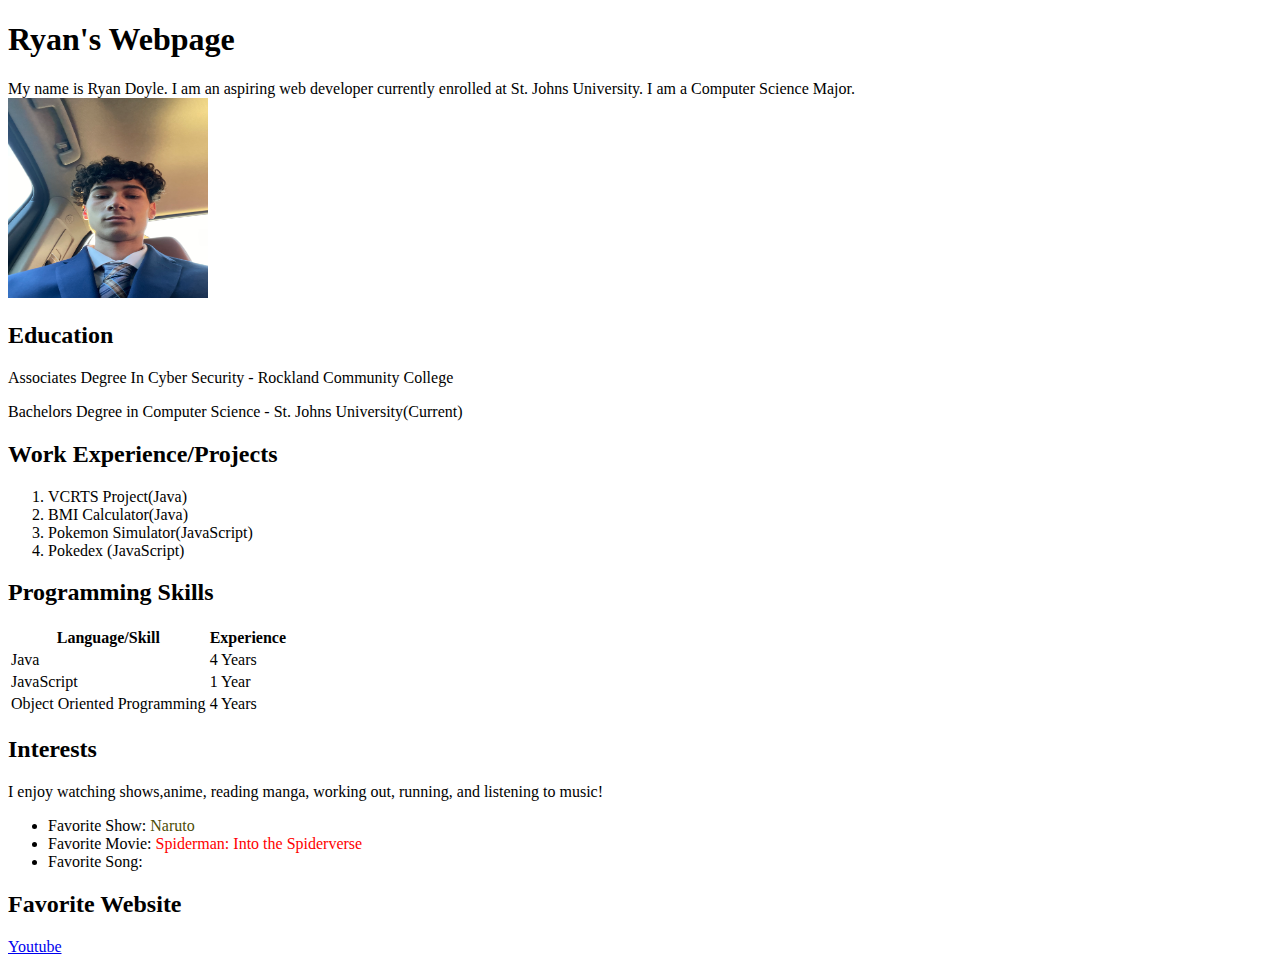
==== index.html @ 272a5b4f "Add files via upload" ====
<!DOCTYPE html>
<html lang="en">
<head>
    <meta charset="UTF-8">
    <meta http-equiv="X-UA-Compatible" content="IE=edge">
    <meta name="viewport" content="width=device-width, initial-scale=1.0">
    <title>Ryan's Page</title>
    <link rel="stylesheet" href="style.css">
</head>
    <body>
        <div>
        <h1>Ryan's Webpage</h1>
        <p>My name is Ryan Doyle. I am an aspiring web developer currently enrolled
            at St. Johns University. I am a Computer Science Major. <br>
            <img src="photo/Photo.jpeg" width="200" height="200">
        </p>
        <h2>Education</h2>
        <p>Associates Degree In Cyber Security - Rockland Community College</p>
        <p>Bachelors Degree in Computer Science - St. Johns University(Current)</p>
        <h2>Work Experience/Projects</h2>
        <ol>
            <li>VCRTS Project(Java)</li>
            <li>BMI Calculator(Java)</li>
            <li>Pokemon Simulator(JavaScript)</li>
            <li>Pokedex (JavaScript)</li>
            </ol>
        <h2>Programming Skills</h2>
            <table>
                <tr>
                <th>Language/Skill</th>
                <th>Experience</th>
            </tr>
            <tr>
                <td>Java</td>
                <td>4 Years</td>
            </tr>
            <tr>
                <td>JavaScript</td>
                <td>1 Year</td>
            </tr>
            <tr>
               <td>Object Oriented Programming</td> 
               <td>4 Years</td>
            </tr>
            </table>
        <h2>Interests</h2>
        <p>I enjoy watching shows,anime, reading manga, working out, running, and listening to music!</p>
        <ul>
            <li>Favorite Show: <span style="color: rgb(77, 77, 4)"> Naruto </span></li>
            <li>Favorite Movie: <span style="color: red">Spiderman: Into the Spiderverse</span></li>
            <li>Favorite Song: </li>
        </ul>
        <h2>Favorite Website</h2>
        <a href="https://www.youtube.com">Youtube</a> 
    </div>
    </body>
<script src="hi.js"></script>
</html>
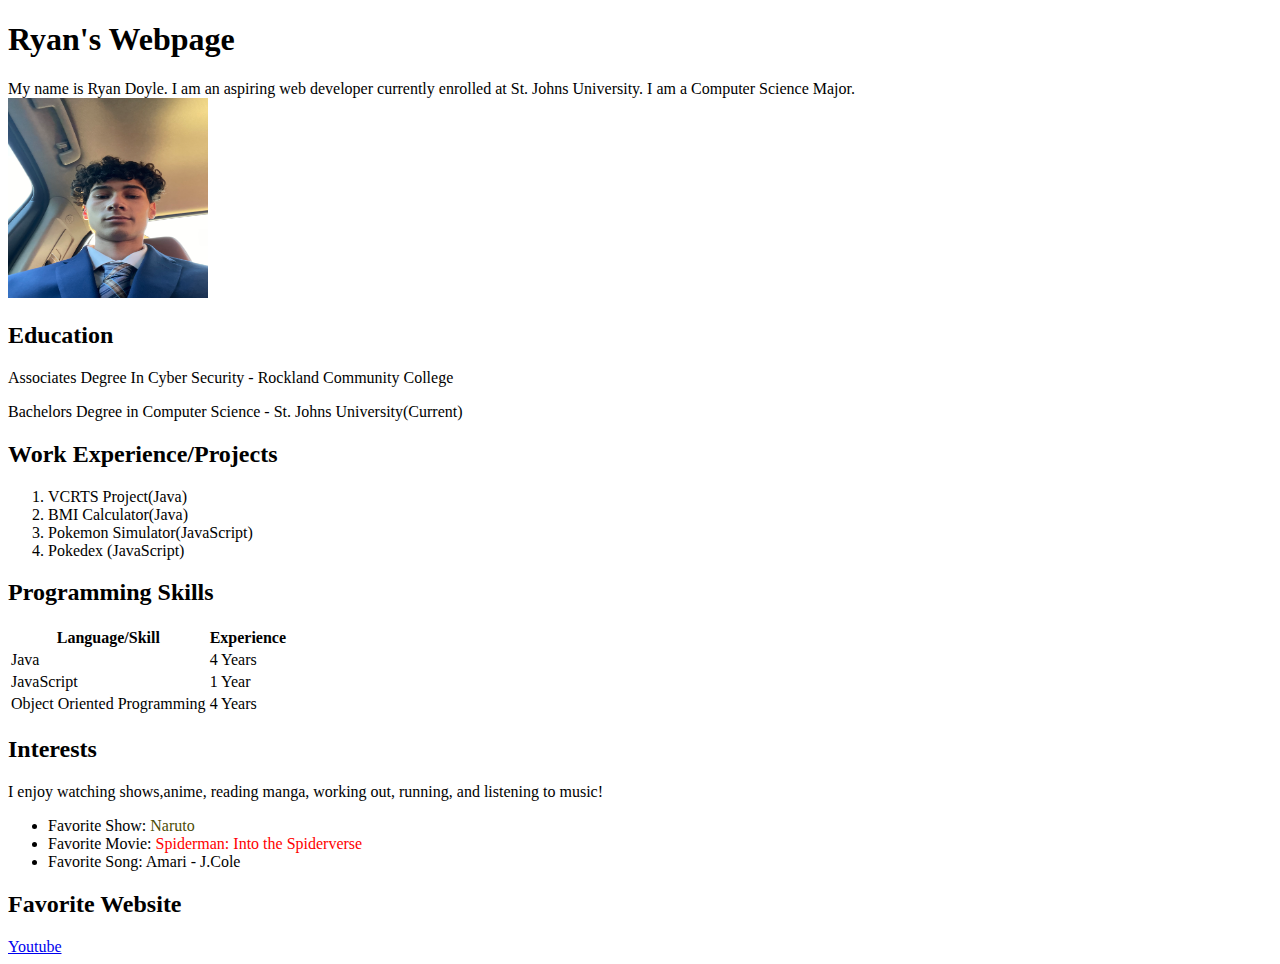
==== commit 9538015d: "Add files via upload" ====
--- a/index.html
+++ b/index.html
@@ -9,10 +9,11 @@
 </head>
     <body>
         <div>
-        <h1>Ryan's Webpage</h1>
+        <h1 id="myheading">Ryan's Webpage</h1>
         <p>My name is Ryan Doyle. I am an aspiring web developer currently enrolled
             at St. Johns University. I am a Computer Science Major. <br>
             <img src="photo/Photo.jpeg" width="200" height="200">
+        </div>
         </p>
         <h2>Education</h2>
         <p>Associates Degree In Cyber Security - Rockland Community College</p>
@@ -48,11 +49,10 @@
         <ul>
             <li>Favorite Show: <span style="color: rgb(77, 77, 4)"> Naruto </span></li>
             <li>Favorite Movie: <span style="color: red">Spiderman: Into the Spiderverse</span></li>
-            <li>Favorite Song: </li>
+            <li>Favorite Song: Amari - J.Cole </li>
         </ul>
         <h2>Favorite Website</h2>
         <a href="https://www.youtube.com">Youtube</a> 
-    </div>
     </body>
 <script src="hi.js"></script>
 </html>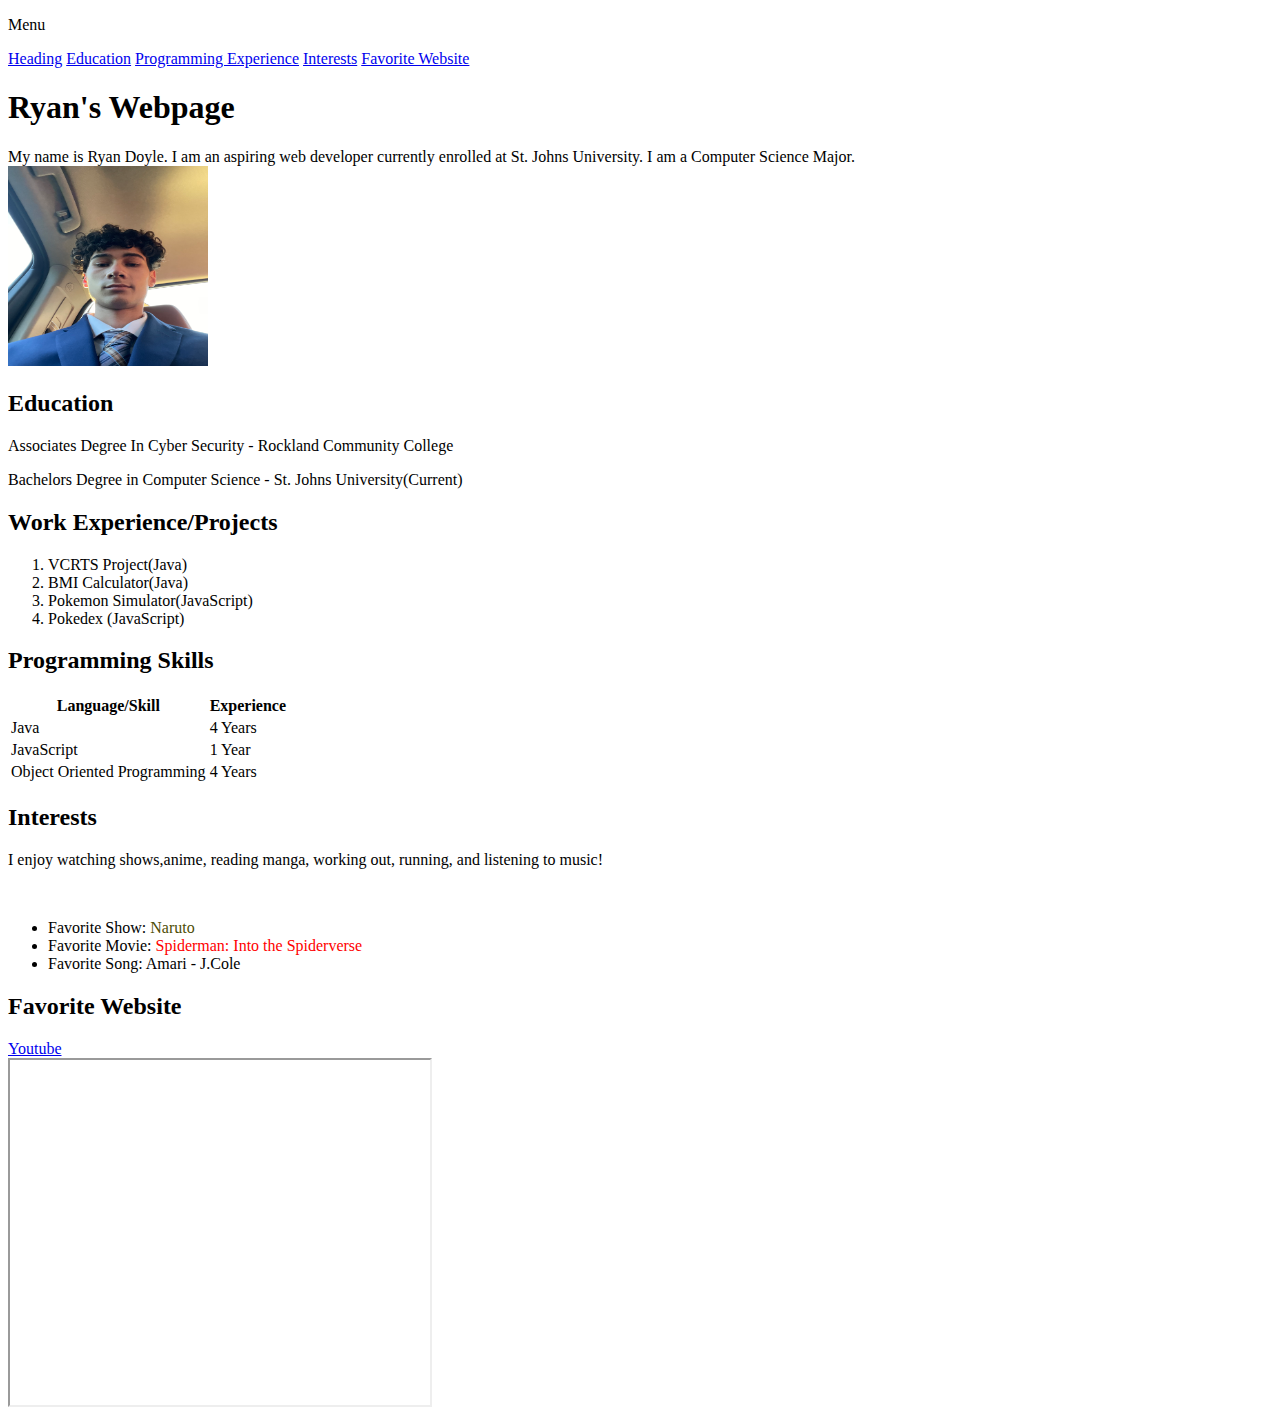
==== commit cd75e74d: "Add files via upload" ====
--- a/index.html
+++ b/index.html
@@ -8,14 +8,20 @@
     <link rel="stylesheet" href="style.css">
 </head>
     <body>
+        <p>Menu</p>
+        <a href="#section1">Heading</a>
+        <a href="#section2">Education</a>
+        <a href="#section3">Programming Experience</a>
+        <a href="#section4">Interests</a>
+        <a href="#section4">Favorite Website</a>
         <div>
-        <h1 id="myheading">Ryan's Webpage</h1>
+        <h1 id="section1">Ryan's Webpage</h1>
         <p>My name is Ryan Doyle. I am an aspiring web developer currently enrolled
             at St. Johns University. I am a Computer Science Major. <br>
             <img src="photo/Photo.jpeg" width="200" height="200">
         </div>
         </p>
-        <h2>Education</h2>
+        <h2 id="section2">Education</h2>
         <p>Associates Degree In Cyber Security - Rockland Community College</p>
         <p>Bachelors Degree in Computer Science - St. Johns University(Current)</p>
         <h2>Work Experience/Projects</h2>
@@ -25,7 +31,7 @@
             <li>Pokemon Simulator(JavaScript)</li>
             <li>Pokedex (JavaScript)</li>
             </ol>
-        <h2>Programming Skills</h2>
+        <h2 id="section3">Programming Skills</h2>
             <table>
                 <tr>
                 <th>Language/Skill</th>
@@ -44,15 +50,19 @@
                <td>4 Years</td>
             </tr>
             </table>
-        <h2>Interests</h2>
+        <h2 id="section4">Interests</h2>
         <p>I enjoy watching shows,anime, reading manga, working out, running, and listening to music!</p>
+        <img src="https://preview.redd.it/f7xyu8bdfng61.jpg?width=225&format=pjpg&auto=webp&v=enabled&s=6a0a4449c6ad22ac977908c1bae0ab60fc61ade9" alt="">
         <ul>
             <li>Favorite Show: <span style="color: rgb(77, 77, 4)"> Naruto </span></li>
             <li>Favorite Movie: <span style="color: red">Spiderman: Into the Spiderverse</span></li>
             <li>Favorite Song: Amari - J.Cole </li>
         </ul>
-        <h2>Favorite Website</h2>
-        <a href="https://www.youtube.com">Youtube</a> 
+        <h2 id="section5">Favorite Website</h2>
+        <a href="https://www.youtube.com">Youtube</a> <br>
+        <iframe width="420" height="345" src="https://www.youtube.com/embed/8SJSS_CB6jE">
+        </iframe>
+        
     </body>
 <script src="hi.js"></script>
 </html>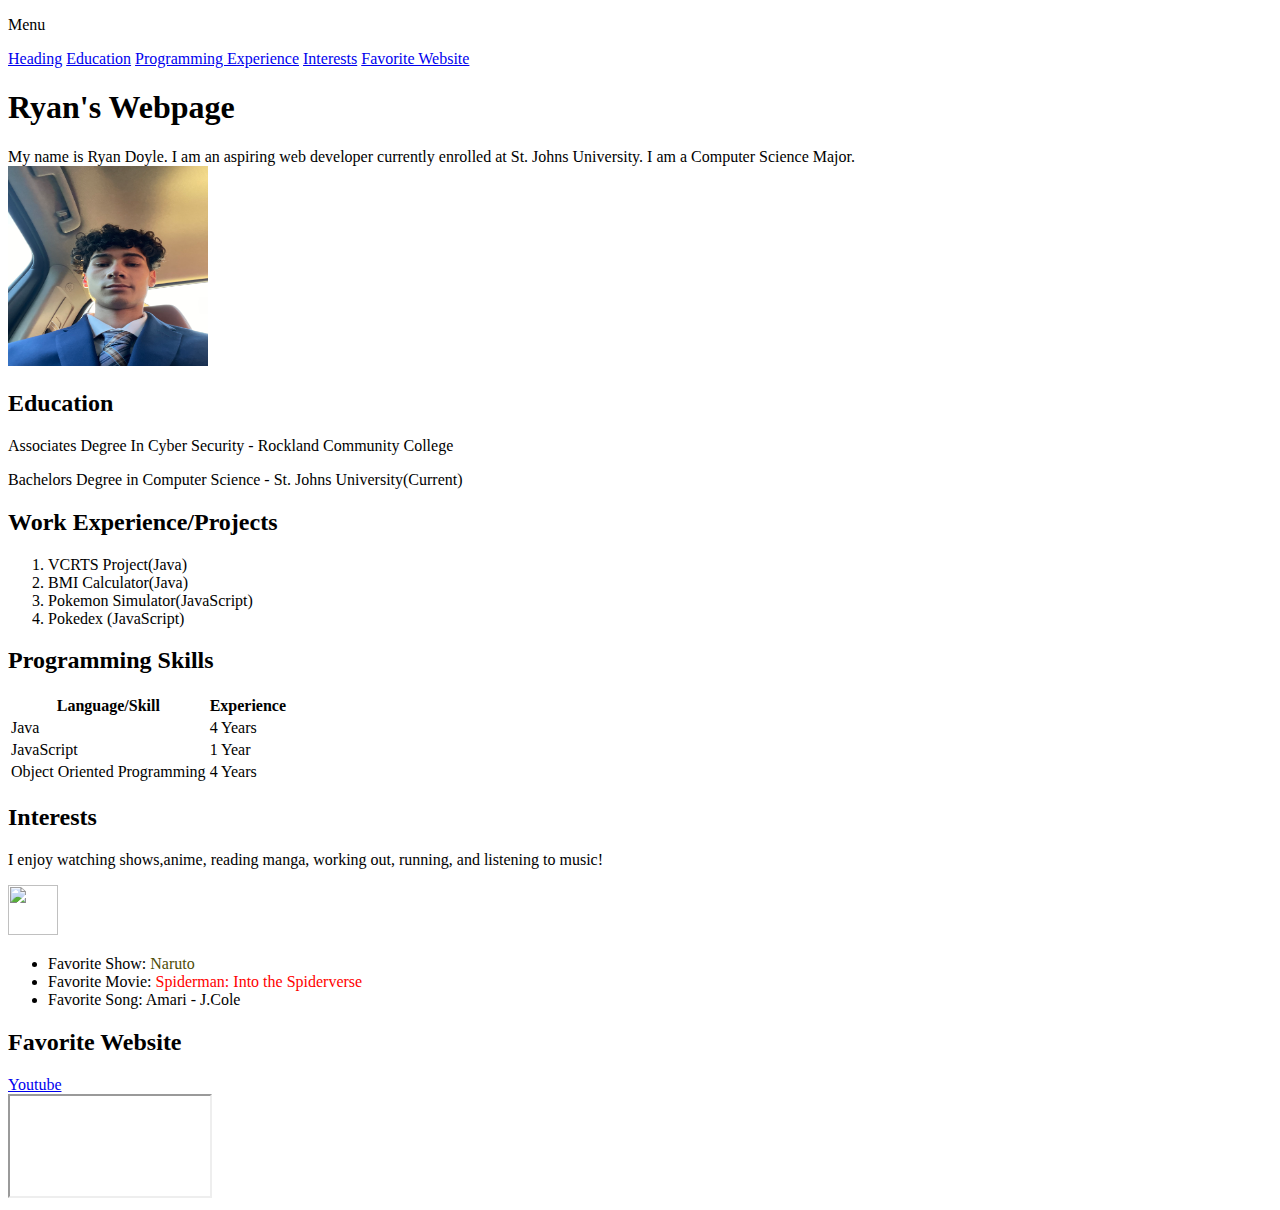
==== commit a75f34d5: "Add files via upload" ====
--- a/index.html
+++ b/index.html
@@ -8,12 +8,14 @@
     <link rel="stylesheet" href="style.css">
 </head>
     <body>
+        <div>
         <p>Menu</p>
         <a href="#section1">Heading</a>
         <a href="#section2">Education</a>
         <a href="#section3">Programming Experience</a>
         <a href="#section4">Interests</a>
         <a href="#section4">Favorite Website</a>
+    </div>
         <div>
         <h1 id="section1">Ryan's Webpage</h1>
         <p>My name is Ryan Doyle. I am an aspiring web developer currently enrolled
@@ -21,6 +23,7 @@
             <img src="photo/Photo.jpeg" width="200" height="200">
         </div>
         </p>
+        <div>
         <h2 id="section2">Education</h2>
         <p>Associates Degree In Cyber Security - Rockland Community College</p>
         <p>Bachelors Degree in Computer Science - St. Johns University(Current)</p>
@@ -31,6 +34,8 @@
             <li>Pokemon Simulator(JavaScript)</li>
             <li>Pokedex (JavaScript)</li>
             </ol>
+        </div>
+        <div>
         <h2 id="section3">Programming Skills</h2>
             <table>
                 <tr>
@@ -50,19 +55,23 @@
                <td>4 Years</td>
             </tr>
             </table>
+        </div>
+        <div>
         <h2 id="section4">Interests</h2>
         <p>I enjoy watching shows,anime, reading manga, working out, running, and listening to music!</p>
-        <img src="https://preview.redd.it/f7xyu8bdfng61.jpg?width=225&format=pjpg&auto=webp&v=enabled&s=6a0a4449c6ad22ac977908c1bae0ab60fc61ade9" alt="">
+        <img src="https://preview.redd.it/f7xyu8bdfng61.jpg?width=225&format=pjpg&auto=webp&v=enabled&s=6a0a4449c6ad22ac977908c1bae0ab60fc61ade9" alt="" width="50px" height="50px">
         <ul>
             <li>Favorite Show: <span style="color: rgb(77, 77, 4)"> Naruto </span></li>
             <li>Favorite Movie: <span style="color: red">Spiderman: Into the Spiderverse</span></li>
             <li>Favorite Song: Amari - J.Cole </li>
         </ul>
+    </div>
+    <div>
         <h2 id="section5">Favorite Website</h2>
         <a href="https://www.youtube.com">Youtube</a> <br>
-        <iframe width="420" height="345" src="https://www.youtube.com/embed/8SJSS_CB6jE">
+        <iframe width="200" height="100" src="https://www.youtube.com/embed/8SJSS_CB6jE">
         </iframe>
-        
+    </div>
     </body>
 <script src="hi.js"></script>
 </html>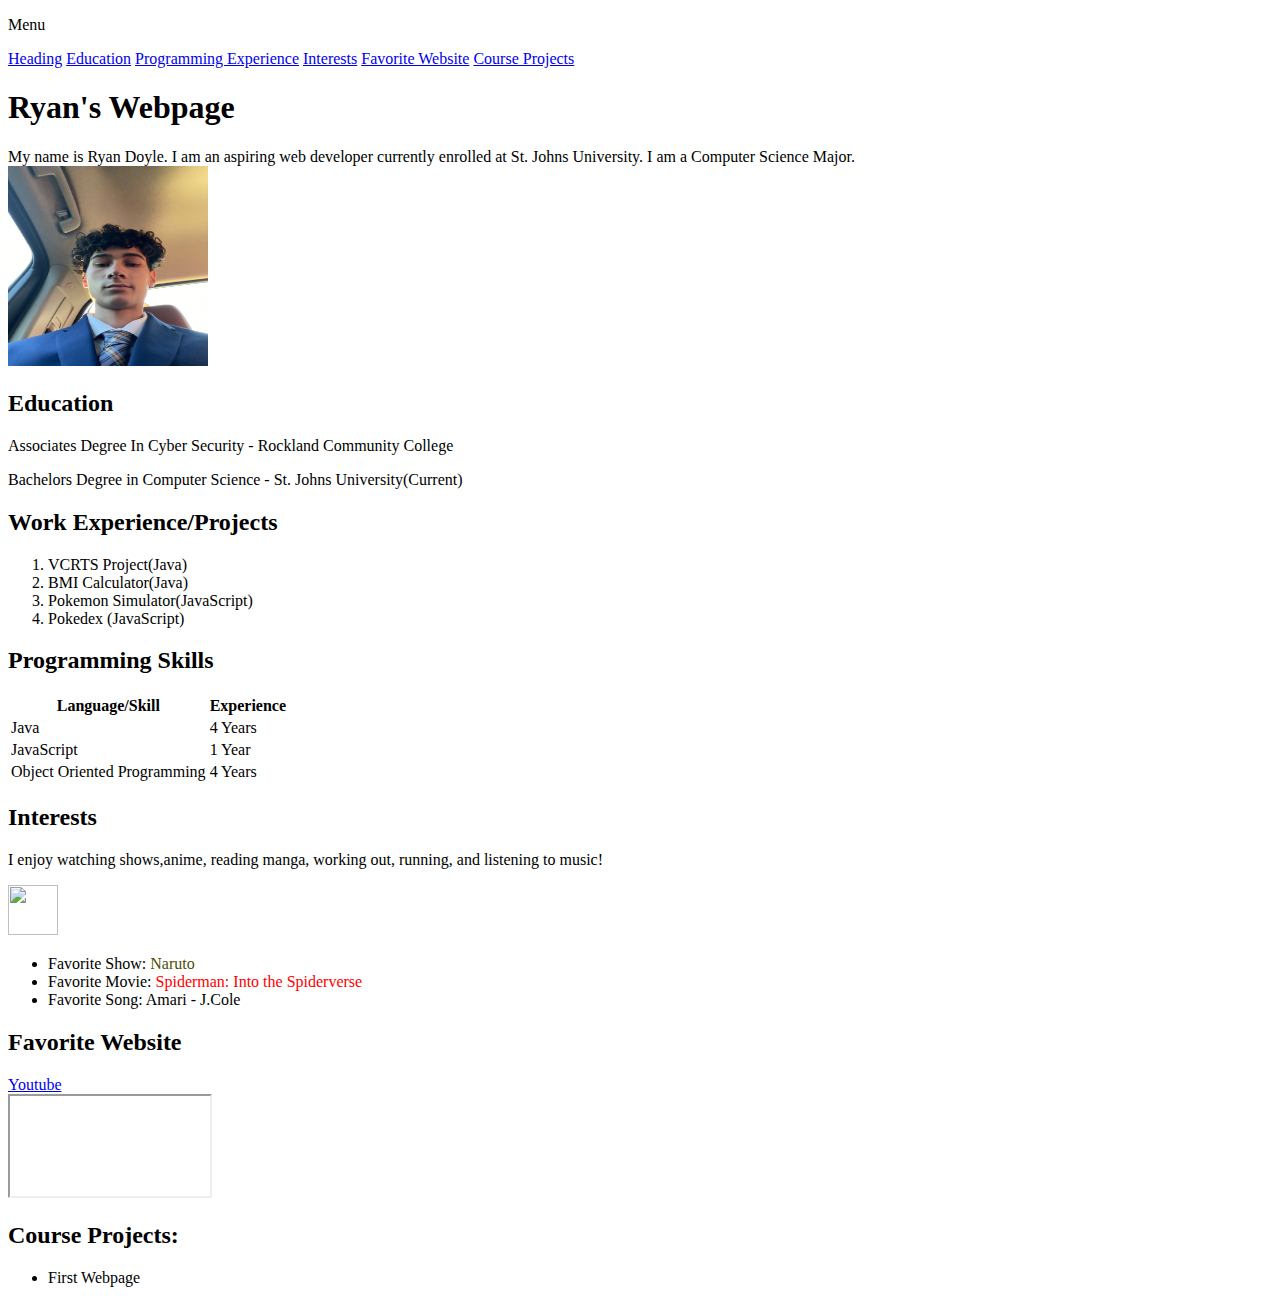
==== commit eff9564c: "Add files via upload" ====
--- a/index.html
+++ b/index.html
@@ -14,7 +14,8 @@
         <a href="#section2">Education</a>
         <a href="#section3">Programming Experience</a>
         <a href="#section4">Interests</a>
-        <a href="#section4">Favorite Website</a>
+        <a href="#section5">Favorite Website</a>
+        <a href="#section6">Course Projects</a>
     </div>
         <div>
         <h1 id="section1">Ryan's Webpage</h1>
@@ -69,8 +70,14 @@
     <div>
         <h2 id="section5">Favorite Website</h2>
         <a href="https://www.youtube.com">Youtube</a> <br>
-        <iframe width="200" height="100" src="https://www.youtube.com/embed/8SJSS_CB6jE">
+        <iframe width="200" height="100" src="https://www.youtube.com/embed/zVgKnfN9i34">
         </iframe>
+    </div>
+    <div>
+        <h2 id="section6">Course Projects:</h2>
+        <ul>
+            <li>First Webpage</li>
+        </ul>
     </div>
     </body>
 <script src="hi.js"></script>
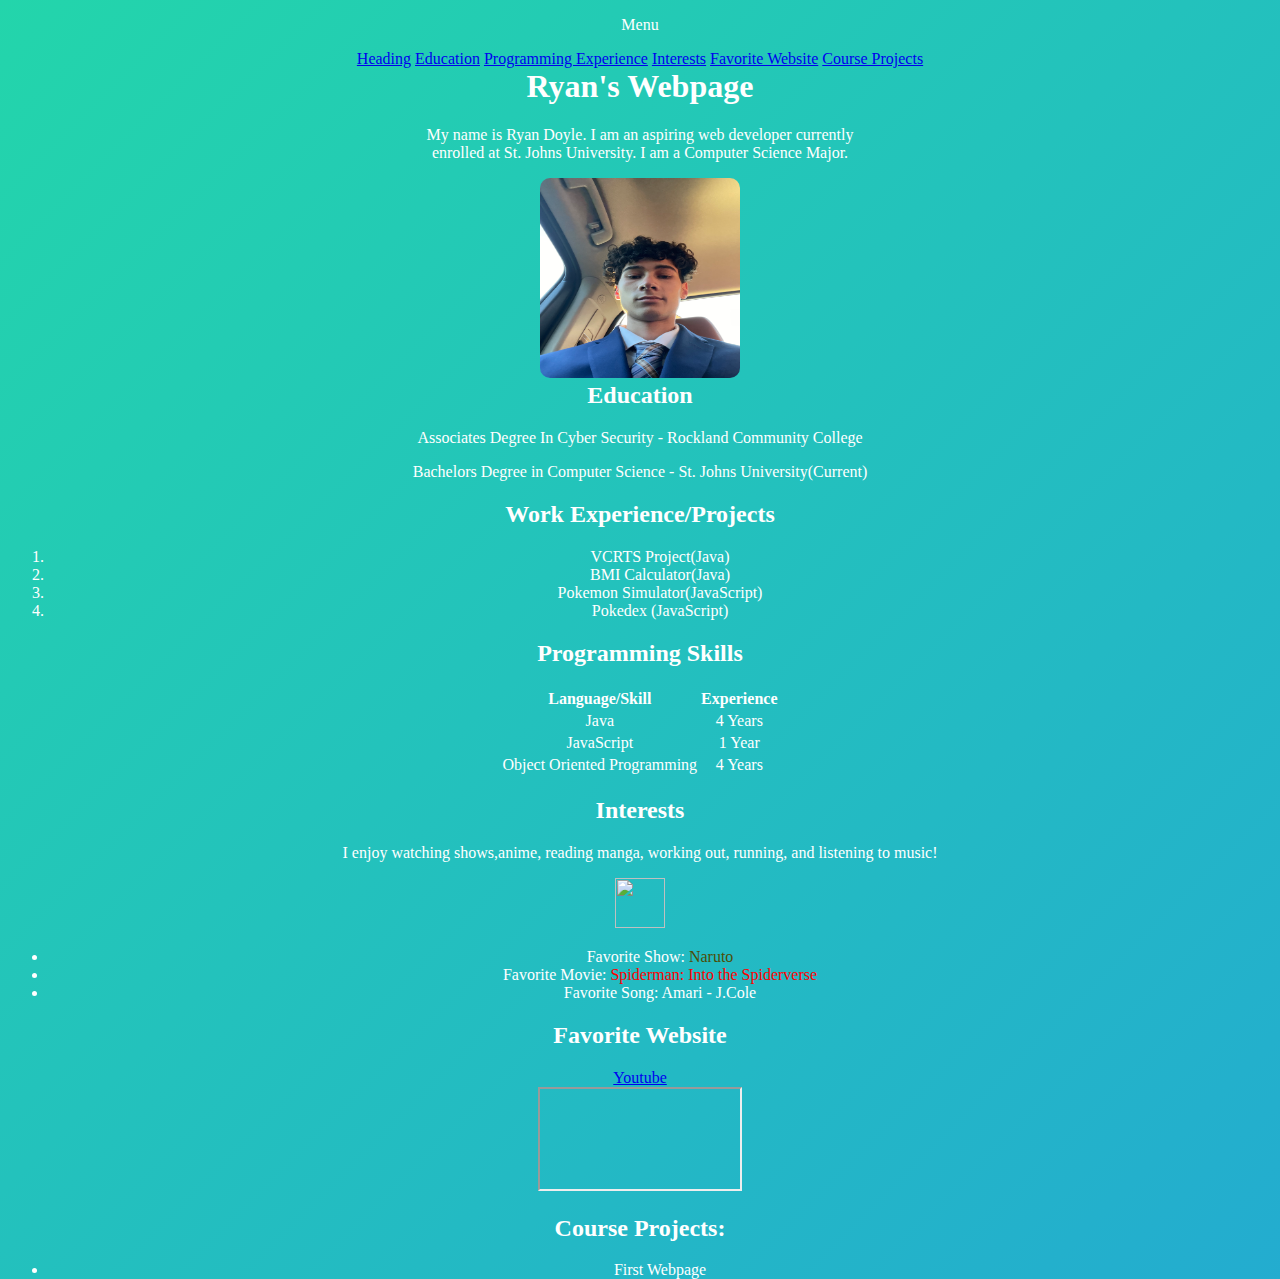
==== commit fad54905: "Add files via upload" ====
--- a/index.html
+++ b/index.html
@@ -6,9 +6,11 @@
     <meta name="viewport" content="width=device-width, initial-scale=1.0">
     <title>Ryan's Page</title>
     <link rel="stylesheet" href="style.css">
+    <link rel="stylesheet" href="mobile.css">
 </head>
     <body>
-        <div>
+    <div class="containter">
+        <div class="section0">
         <p>Menu</p>
         <a href="#section1">Heading</a>
         <a href="#section2">Education</a>
@@ -17,13 +19,14 @@
         <a href="#section5">Favorite Website</a>
         <a href="#section6">Course Projects</a>
     </div>
-        <div>
+        <div class="Header">
         <h1 id="section1">Ryan's Webpage</h1>
-        <p>My name is Ryan Doyle. I am an aspiring web developer currently enrolled
+        <p id="intro">My name is Ryan Doyle. I am an aspiring web developer currently <br> enrolled
             at St. Johns University. I am a Computer Science Major. <br>
-            <img src="photo/Photo.jpeg" width="200" height="200">
+        </p>
+        <img src="photo/Photo.jpeg" id="pfp" width="200" height="200">
         </div>
-        </p>
+        
         <div>
         <h2 id="section2">Education</h2>
         <p>Associates Degree In Cyber Security - Rockland Community College</p>
@@ -38,7 +41,7 @@
         </div>
         <div>
         <h2 id="section3">Programming Skills</h2>
-            <table>
+            <table id="table">
                 <tr>
                 <th>Language/Skill</th>
                 <th>Experience</th>
@@ -79,6 +82,7 @@
             <li>First Webpage</li>
         </ul>
     </div>
+</div>
     </body>
 <script src="hi.js"></script>
 </html>--- a/style.css
+++ b/style.css
@@ -0,0 +1,62 @@
+@keyframes gradient {
+	0% {
+		background-position: 0% 50%;
+	}
+	50% {
+		background-position: 100% 50%;
+	}
+	100% {
+		background-position: 0% 50%;
+	}
+}
+.col-1 {width: 8.33%;}
+.col-2 {width: 16.66%;}
+.col-3 {width: 25%;}
+.col-4 {width: 33.33%;}
+.col-5 {width: 41.66%;}
+.col-6 {width: 50%;}
+.col-7 {width: 58.33%;}
+.col-8 {width: 66.66%;}
+.col-9 {width: 75%;}
+.col-10 {width: 83.33%;}
+.col-11 {width: 91.66%;}
+.col-12 {width: 100%;}
+
+  
+body {
+	background: linear-gradient(-45deg, #ee7752, #e73c7e, #23a6d5, #23d5ab);
+	background-size: 400% 400%;
+	animation: gradient 15s ease infinite;
+	height: 100vh;
+}
+
+.containter{
+    color: white;
+    text-align: center;
+}
+#section1{
+    margin-left: 0%;
+    margin-top: 0%;
+}
+#intro{
+    margin-left: 0%;
+}
+#pfp{
+    margin-top: 0%;
+    margin-left: 0%;
+    border-radius: 10px;
+}
+.section0{
+
+}
+#section2{
+    margin-left: 0%;
+    margin-top: 0%;
+    padding-left: 0%;
+    padding-top: 0%;
+    left: 0px;
+}
+#table{
+    margin-left: auto;
+    margin-right: auto;
+}--- a/mobile.css
+++ b/mobile.css
@@ -0,0 +1,54 @@
+@keyframes gradient {
+	0% {
+		background-position: 0% 50%;
+	}
+	50% {
+		background-position: 100% 50%;
+	}
+	100% {
+		background-position: 0% 50%;
+	}
+}
+@media only screen and (max-width: 768px) {
+    /* For mobile phones: */
+    [class*="col-"] {
+      width: 100%;
+    }
+  }
+body {
+	background: linear-gradient(-45deg, #ee7752, #e73c7e, #23a6d5, #23d5ab);
+	background-size: 400% 400%;
+	animation: gradient 15s ease infinite;
+	height: 100vh;
+}
+
+.containter{
+    color: white;
+    text-align: center;
+}
+#section1{
+    margin-left: 0%;
+    margin-top: 0%;
+}
+#intro{
+    margin-left: 0%;
+}
+#pfp{
+    margin-top: 0%;
+    margin-left: 0%;
+    border-radius: 10px;
+}
+.section0{
+
+}
+#section2{
+    margin-left: 0%;
+    margin-top: 0%;
+    padding-left: 0%;
+    padding-top: 0%;
+    left: 0px;
+}
+#table{
+    margin-left: auto;
+    margin-right: auto;
+}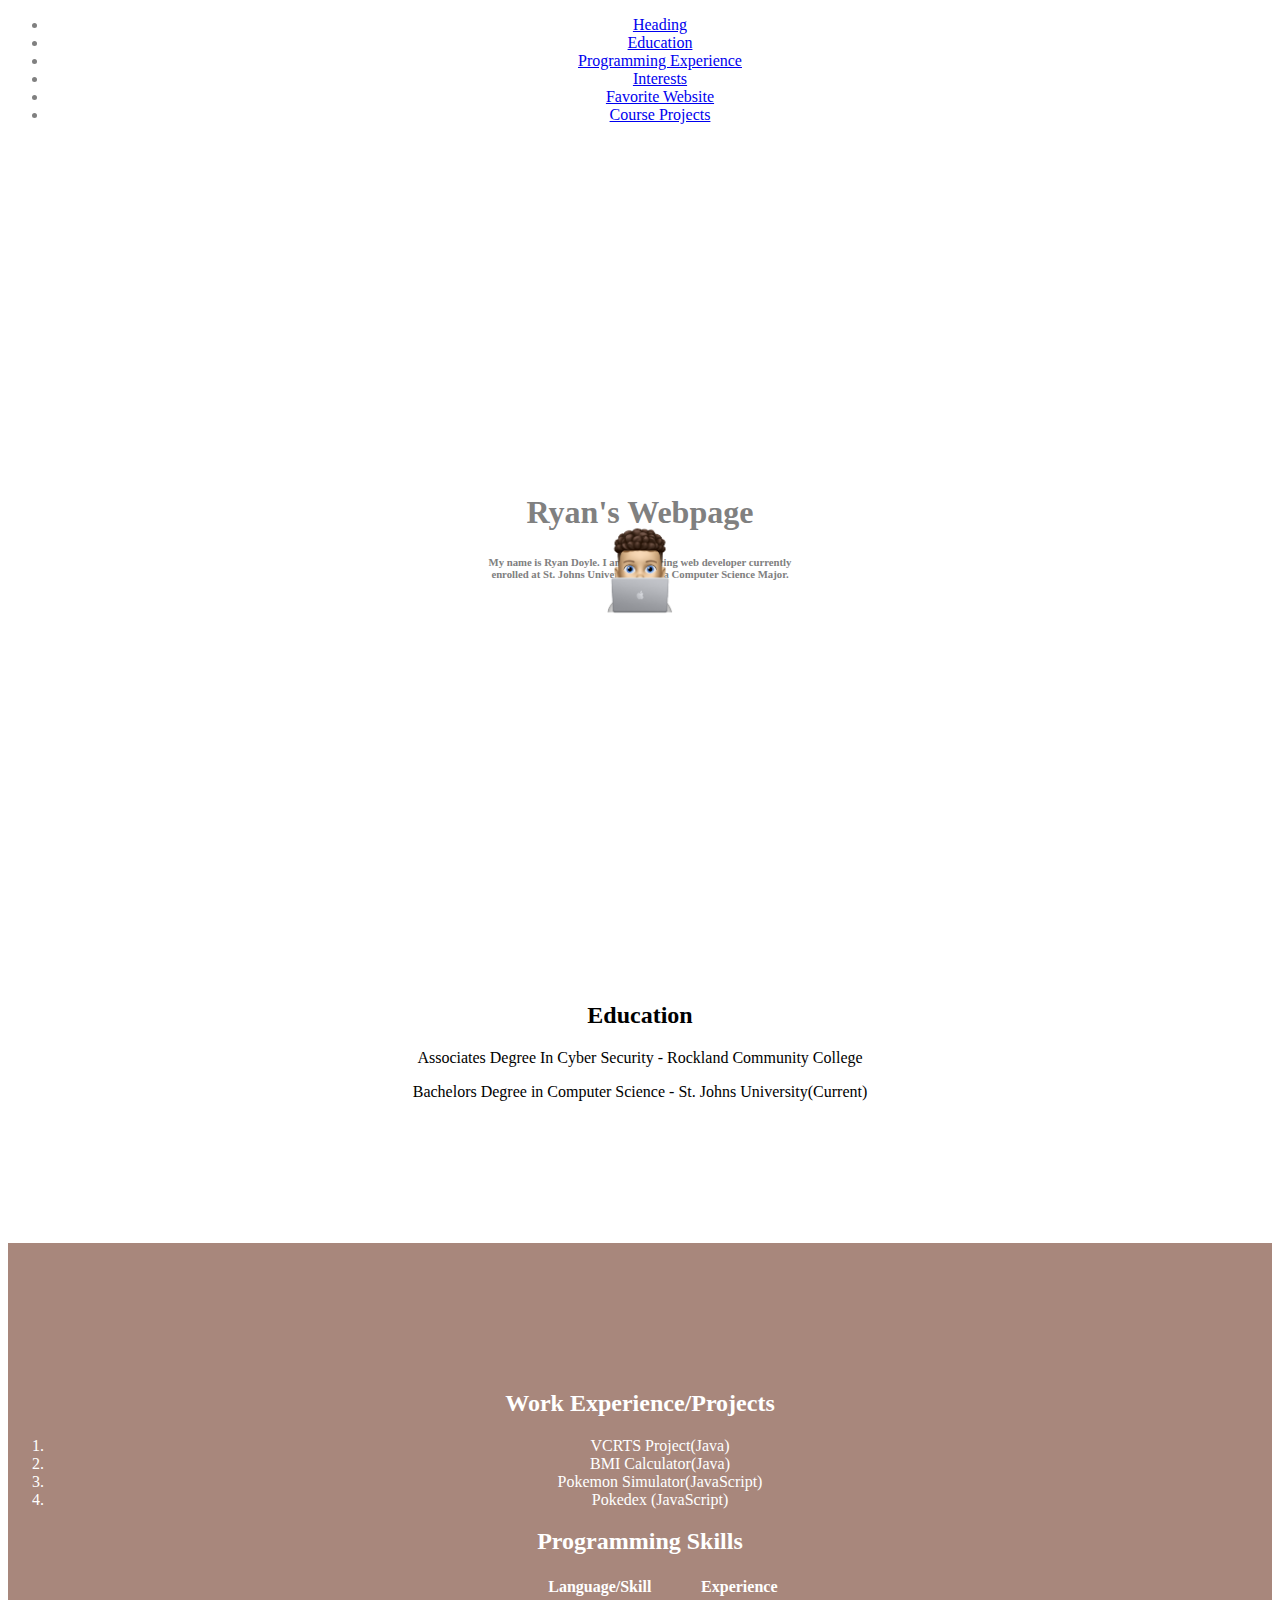
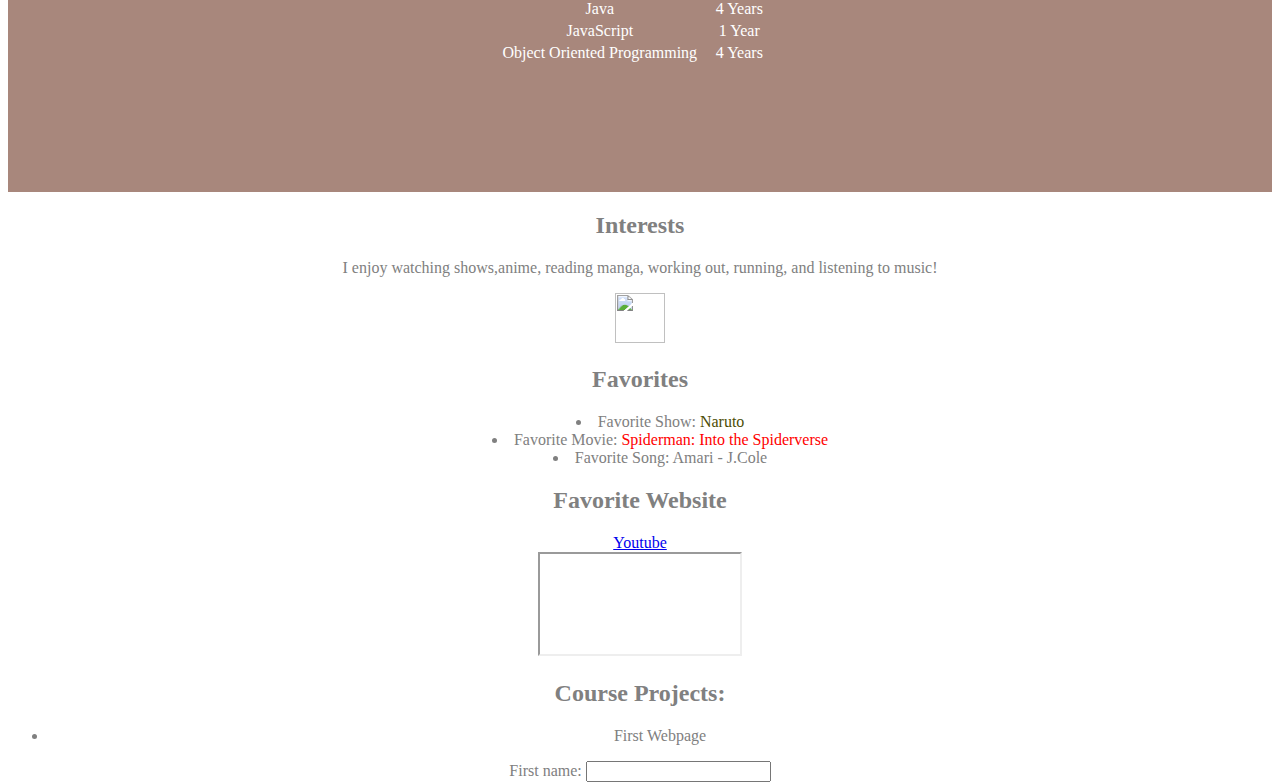
==== commit 8791d54e: "Add files via upload" ====
--- a/index.html
+++ b/index.html
@@ -5,32 +5,53 @@
     <meta http-equiv="X-UA-Compatible" content="IE=edge">
     <meta name="viewport" content="width=device-width, initial-scale=1.0">
     <title>Ryan's Page</title>
+    <link href="https://cdn.jsdelivr.net/npm/bootstrap@5.2.3/dist/css/bootstrap.min.css" rel="stylesheet" integrity="sha384-rbsA2VBKQhggwzxH7pPCaAqO46MgnOM80zW1RWuH61DGLwZJEdK2Kadq2F9CUG65" crossorigin="anonymous">
+    <script src="https://cdn.jsdelivr.net/npm/bootstrap@5.2.3/dist/js/bootstrap.bundle.min.js" integrity="sha384-kenU1KFdBIe4zVF0s0G1M5b4hcpxyD9F7jL+jjXkk+Q2h455rYXK/7HAuoJl+0I4" crossorigin="anonymous"></script>
     <link rel="stylesheet" href="style.css">
-    <link rel="stylesheet" href="mobile.css">
+    
 </head>
+<style>
+    #jumbotron1 {
+ background-image: url("https://wallpaperaccess.com/full/1091558.jpg");
+ background-size: cover;
+ padding-top: 20%;
+ padding-bottom: 20%;
+}
+</style>
     <body>
     <div class="containter">
         <div class="section0">
-        <p>Menu</p>
-        <a href="#section1">Heading</a>
-        <a href="#section2">Education</a>
-        <a href="#section3">Programming Experience</a>
-        <a href="#section4">Interests</a>
-        <a href="#section5">Favorite Website</a>
-        <a href="#section6">Course Projects</a>
+            <nav class="navbar navbar-expand-sm bg-dark justify-content-center">
+        <ul class="navbar-nav">
+        <li class="nav-item"><a class="nav-link" href="#section1">Heading</a></li>
+        <li class="nav-item"><a class="nav-link" href="#section2">Education</a></li>
+        <li class="nav-item"><a class="nav-link" href="#section3">Programming Experience</a></li>
+        <li class="nav-item"><a class="nav-link" href="#section4">Interests</a></li>
+        <li class="nav-item"><a class="nav-link" href="#section5">Favorite Website</a></li>
+        <li class="nav-item"><a class="nav-link" href="#section6">Course Projects</a></li>
+    </ul>
+</nav>
     </div>
         <div class="Header">
+        <div class="jumbotron" id="jumbotron1">
+        <div class="container-fluid">
         <h1 id="section1">Ryan's Webpage</h1>
-        <p id="intro">My name is Ryan Doyle. I am an aspiring web developer currently <br> enrolled
+        <h6 id="intro">My name is Ryan Doyle. I am an aspiring web developer currently <br>enrolled
             at St. Johns University. I am a Computer Science Major. <br>
-        </p>
-        <img src="photo/Photo.jpeg" id="pfp" width="200" height="200">
-        </div>
+        </h6>
+        <img class="img-responsive" src="photo/618901fa356c7cae24c6abe2e9455086-sticker.png" id="pfp" width="300" height="300">
+    </div>
+    </div>
+    </div>
         
-        <div>
+        <div class="jumbotron" id="jumbotron2">
         <h2 id="section2">Education</h2>
         <p>Associates Degree In Cyber Security - Rockland Community College</p>
         <p>Bachelors Degree in Computer Science - St. Johns University(Current)</p>
+    </div>
+    <div class="jumbotron" id="jumbotron3">
+    <div class="row">
+        <div class="col-sm-6">
         <h2>Work Experience/Projects</h2>
         <ol>
             <li>VCRTS Project(Java)</li>
@@ -39,7 +60,7 @@
             <li>Pokedex (JavaScript)</li>
             </ol>
         </div>
-        <div>
+        <div class="col-sm-4">
         <h2 id="section3">Programming Skills</h2>
             <table id="table">
                 <tr>
@@ -60,29 +81,46 @@
             </tr>
             </table>
         </div>
-        <div>
+        </div>
+    </div>
+        <div class="row">
+            <div class="col-sm-4">
         <h2 id="section4">Interests</h2>
         <p>I enjoy watching shows,anime, reading manga, working out, running, and listening to music!</p>
         <img src="https://preview.redd.it/f7xyu8bdfng61.jpg?width=225&format=pjpg&auto=webp&v=enabled&s=6a0a4449c6ad22ac977908c1bae0ab60fc61ade9" alt="" width="50px" height="50px">
-        <ul>
+    </div>
+    <div class="col-sm-4">
+        <h2>Favorites </h2>
+        <ul id="poo">
             <li>Favorite Show: <span style="color: rgb(77, 77, 4)"> Naruto </span></li>
             <li>Favorite Movie: <span style="color: red">Spiderman: Into the Spiderverse</span></li>
             <li>Favorite Song: Amari - J.Cole </li>
         </ul>
     </div>
-    <div>
+    <div class="col-sm-4">
         <h2 id="section5">Favorite Website</h2>
         <a href="https://www.youtube.com">Youtube</a> <br>
         <iframe width="200" height="100" src="https://www.youtube.com/embed/zVgKnfN9i34">
         </iframe>
     </div>
-    <div>
+    <div class="row">
+    <div class="col-sm-4">
         <h2 id="section6">Course Projects:</h2>
-        <ul>
+        <ul id="section7">
             <li>First Webpage</li>
         </ul>
     </div>
+    <div class="col-sm-4">
+    <form>
+        <label for="fname">First name:</label>
+        <input type="text" id="fname" name="fname">
+        </form>
+    </div>
+    <div class="col-sm-4"></div>
+    </div>
 </div>
+</div>
+
     </body>
 <script src="hi.js"></script>
 </html>--- a/style.css
+++ b/style.css
@@ -9,45 +9,38 @@
 		background-position: 0% 50%;
 	}
 }
-.col-1 {width: 8.33%;}
-.col-2 {width: 16.66%;}
-.col-3 {width: 25%;}
-.col-4 {width: 33.33%;}
-.col-5 {width: 41.66%;}
-.col-6 {width: 50%;}
-.col-7 {width: 58.33%;}
-.col-8 {width: 66.66%;}
-.col-9 {width: 75%;}
-.col-10 {width: 83.33%;}
-.col-11 {width: 91.66%;}
-.col-12 {width: 100%;}
-
-  
 body {
-	background: linear-gradient(-45deg, #ee7752, #e73c7e, #23a6d5, #23d5ab);
+	background: linear-gradient(-45deg, #f6f6f6, #ffffff, #ffffff, #ffffff);
 	background-size: 400% 400%;
 	animation: gradient 15s ease infinite;
 	height: 100vh;
 }
 
 .containter{
-    color: white;
+    color: rgb(128, 128, 128);
     text-align: center;
+    
+}
+.Header{
+    margin: auto;
+    text-align: center;
+    padding-top: 0%;
+    padding-bottom: 0%;
+    padding-left: 0%;
+    padding-right: 0%;
 }
 #section1{
     margin-left: 0%;
-    margin-top: 0%;
+    margin-top: 8%;
 }
 #intro{
     margin-left: 0%;
 }
 #pfp{
-    margin-top: 0%;
+    padding-top: 0%;
+    margin-top: -32%;
     margin-left: 0%;
     border-radius: 10px;
-}
-.section0{
-
 }
 #section2{
     margin-left: 0%;
@@ -59,4 +52,34 @@
 #table{
     margin-left: auto;
     margin-right: auto;
+}
+#poo{
+    text-align: center;
+    list-style-position: inside;
+}
+@media screen and (max-width: 1400px) { 
+    #pfp {
+    height: 100px;
+    width: 100px;
+    
+ } 
+}
+@media screen and (max-width: 480px) { 
+    #pfp {
+    height: 100px;
+    width: 100px;
+    margin-top: -16%;
+ } 
+}
+#jumbotron2{
+    padding-top: 10%;
+    padding-bottom: 10%;
+    background-color: rgb(255, 255, 255);
+    color: black;
+}
+#jumbotron3{
+    padding-top: 10%;
+    padding-bottom: 10%;
+    background-color: rgb(168, 135, 124);
+    color: rgb(255, 255, 255);
 }